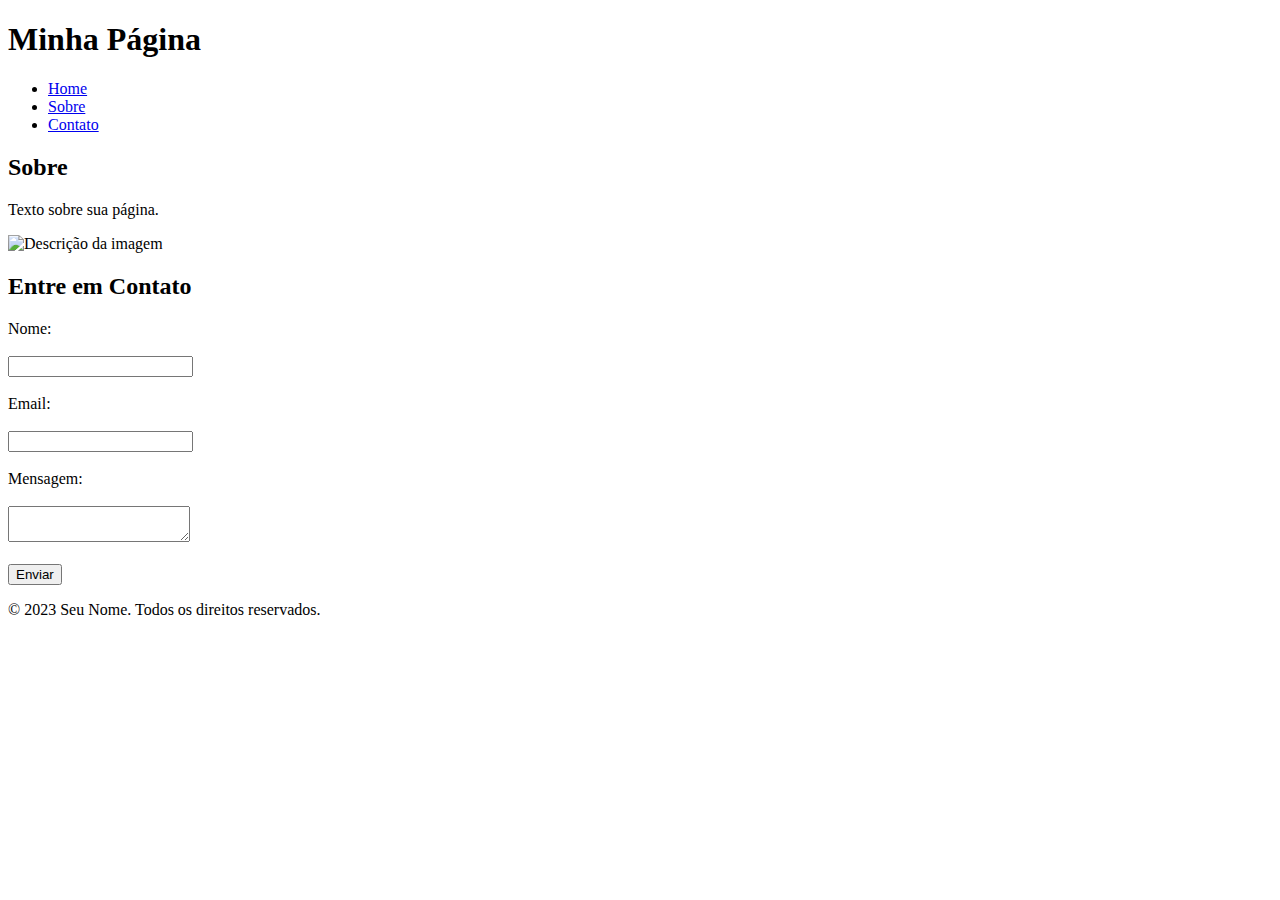
==== index.html @ 27ffa8ac "Add files via upload" ====
<!DOCTYPE html>
<html lang="pt-br">
<head>
    <meta charset="UTF-8">
    <title>Reposicao</title>
    <!-- Metadados -->
    <!-- São os responsaveis por dar dicas de seu conteudo para os motores de busca dos navegadores -->
    <meta name="description" content="Exemplo de página HTML">
    <meta name="author" content="Gabriel Epprecht">

    <!-- Estilos ou links para arquivos CSS -->
    <!-- Importando estilo CSS de outro arquivo -->
    <link rel="stylesheet" href="styles.css">
</head>
<body>

    <!-- Cabeçalho -->
    <!-- Ira definir o top da sua página -->
    <header>
        <h1>Minha Página</h1>
        <nav>
            <ul>
                <!-- href, fazem a parte de redirecionar o usuario -->
                <li><a href="#">Home</a></li>
                <li><a href="#">Sobre</a></li>
                <li><a href="#">Contato</a></li>
            </ul>
        </nav>
    </header>

    <!-- Conteúdo -->
    <!-- Bloco onde estara o conteudo do seu site -->
    <main>
        <section>
            <h2>Sobre</h2>
            <p>Texto sobre sua página.</p>
            <img src="caminho da imagem" alt="Descrição da imagem">
        </section>

        <!-- Formulário -->
        <!-- formulario para pegar dados -->
        <section>
            <h2>Entre em Contato</h2>
            <form action="/submit-form" method="post">
                <label for="nome">Nome:</label>
                <br><br>
                <input type="text" id="nome" name="nome" required>
                <br><br>
                <label for="email">Email:</label>
                <br><br>
                <input type="email" id="email" name="email" required>
                <br><br>
                <label for="mensagem">Mensagem:</label>
                <br><br>
                <textarea id="mensagem" name="mensagem" required></textarea>
                <br><br>
                <button type="submit">Enviar</button>
            </form>
        </section>
    </main>

    <!-- Rodapé -->
    <!-- parte final do site para seu cliente -->
    <footer>
        <p>&copy; 2023 Seu Nome. Todos os direitos reservados.</p>
    </footer>
</body>
</html>
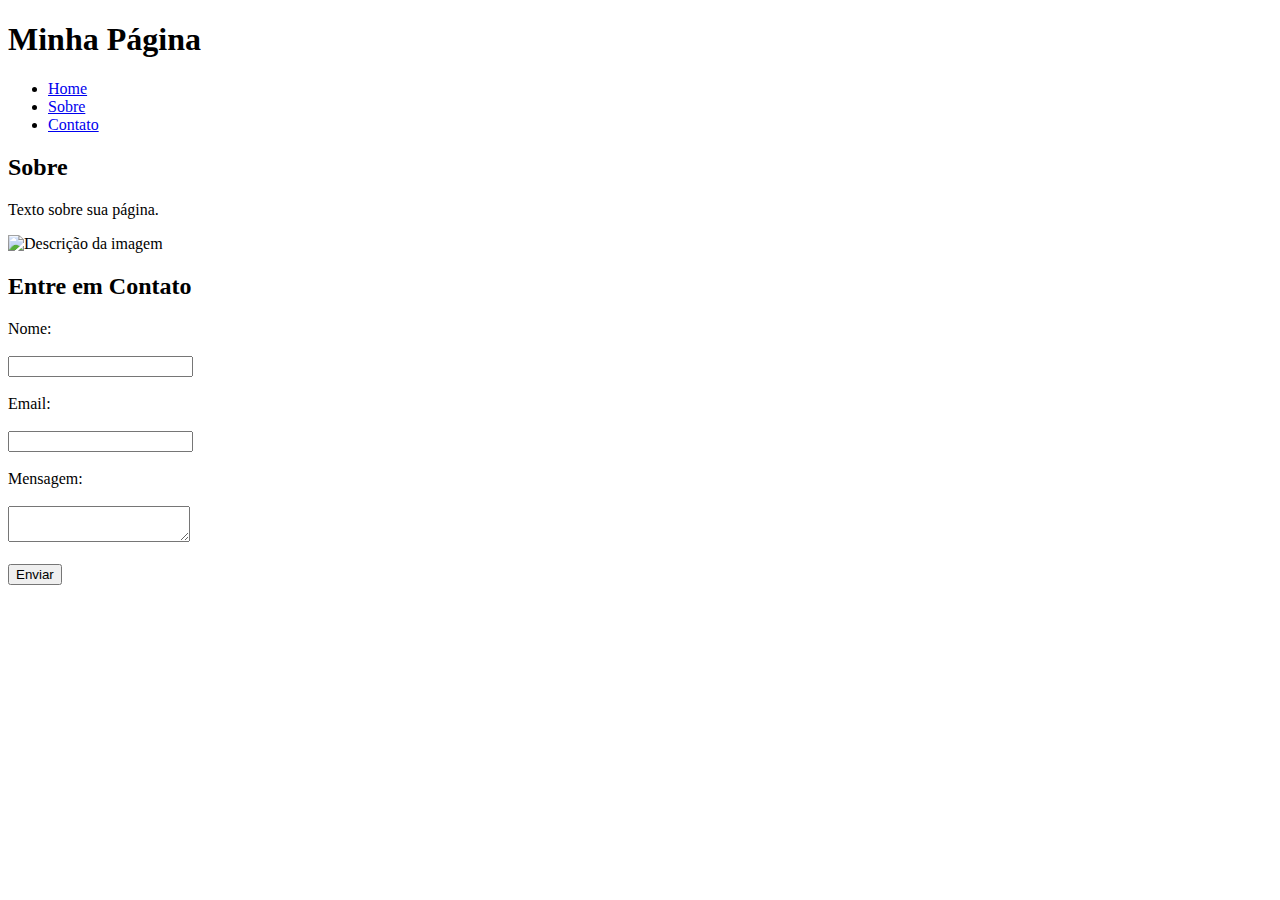
==== commit 5c7a4495: "Update index.html" ====
--- a/index.html
+++ b/index.html
@@ -61,8 +61,6 @@
 
     <!-- Rodapé -->
     <!-- parte final do site para seu cliente -->
-    <footer>
-        <p>&copy; 2023 Seu Nome. Todos os direitos reservados.</p>
-    </footer>
+
 </body>
-</html>+</html>
